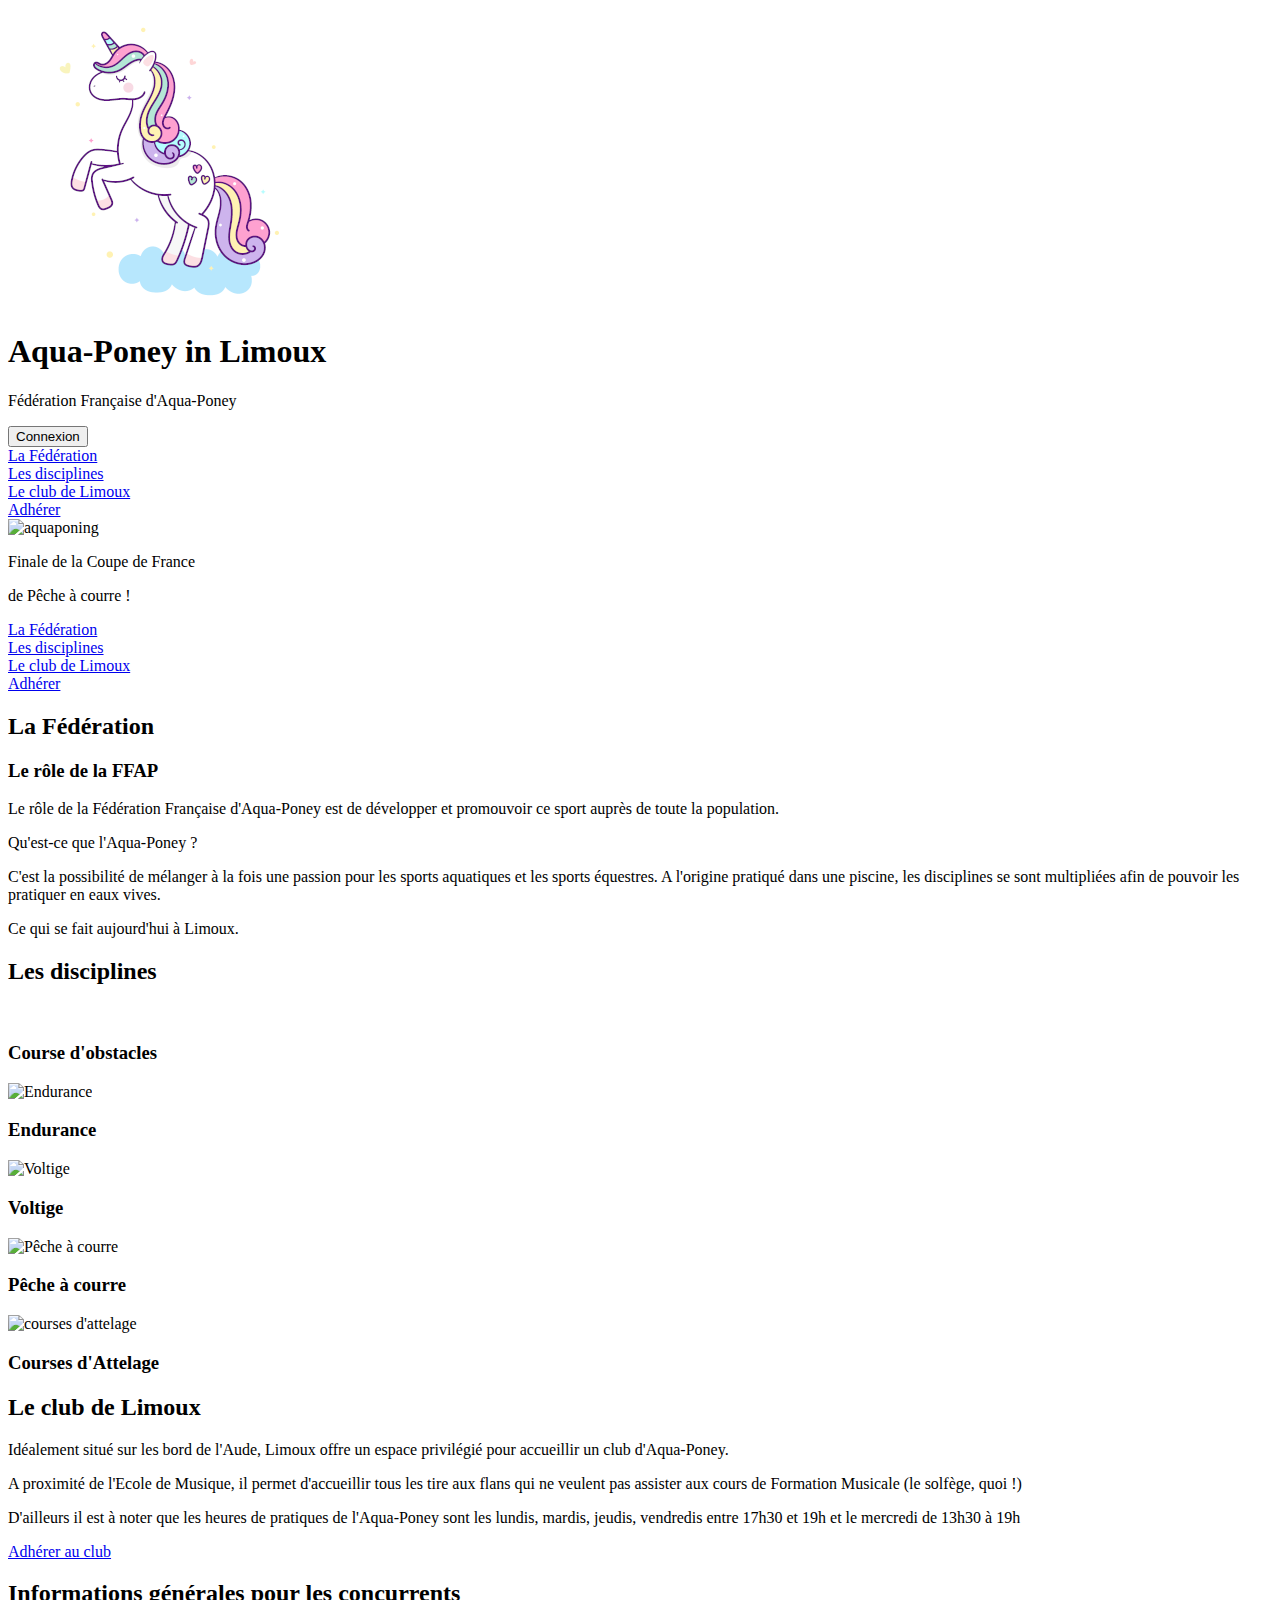
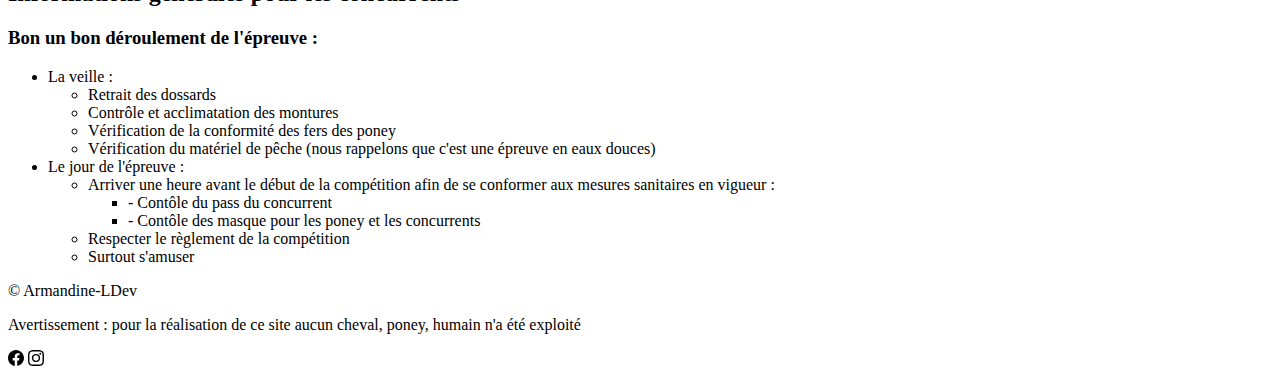
==== html/Championnat.html @ 96f4ce91 "General informations" ====
<!DOCTYPE html>
<html lang="fr">

<head>
    <meta charset="UTF-8">
    <meta http-equiv="X-UA-Compatible" content="IE=edge">
    <meta name="viewport" content="width=device-width, initial-scale=1.0">
    <title>Coupe de France de Pêche à Courre - FFAP</title>
    <!-- <link rel="stylesheet" href="../css/reset.css">
    <link rel="stylesheet" href="../css/style.css"> -->
    <link href="https://unpkg.com/tailwindcss@^2/dist/tailwind.min.css" rel="stylesheet">
</head>

<body class="container mx-auto">
    <div class="flex flex-col justify-center space-y-2">
        <header class="flex flex-col align-items-center">
            <div class="top flex justify-start">

                <!-- <img class="" src="../image/logo.png" alt="Logo Aqua Poney"> -->
                <img class="w-1/4 h-full" src="../image/logo.png" alt="Logo Aqua Poney">
                <!-- <div class="text-center"> -->
                <div class="w-3/4 text-center flex flex-col justify-center">
                    <h1 class="text-2xl sm:text-3xl">Aqua-Poney in Limoux</h1>
                    <p class="text-xs sm:text-base italic">Fédération Française d'Aqua-Poney</p>

                </div>
                <div class="self-end">
                    <button
                        class=" border border-green-600 bg-green-100 hover:bg-grey-800 text-gray-700 hover:rext-white py-1 px-2 text-xs rounded-full sm:text-base sm:mr-2">Connexion</button>
                </div>

            </div>
            <nav class="hidden sm:block">
                <div class="flex items-center m-2 space-x-2">
                    <div class="border rounded-full border-green-600 w-full text-center bg-green-100 text-base">
                        <a class="" href="#fede">La Fédération</a>
                    </div>
                    <div class="border rounded-full border-green-600 w-full text-center bg-green-100 text-base">
                        <a class="" href="#disciplines">Les disciplines</a>
                    </div>
                    <div class="border rounded-full border-green-600 w-full text-center bg-green-100 text-base">
                        <a class="" href="#club">Le club de Limoux</a>
                    </div>
                    <div class="border rounded-full border-green-600 w-full text-center bg-green-100 text-base">
                        <a class="" href="#adherer">Adhérer</a>
                    </div>
                </div>

            </nav>
            <div class="w-auto flex justify-center z-0">

                <img class="p-1 relative z-0 w-max"
                    src="https://media.istockphoto.com/photos/reflections-in-lake-matheson-picture-id535204076?k=20&m=535204076&s=612x612&w=0&h=DFkqN_nmSSv3KbsNYE-2TrAU8gz8y1Xx0VwqO0rd8ZQ="
                    alt="aquaponing">
                <div class="animate-pulse absolute z-5 bg-green-200 text-red-600 rounded-3xl font-bold text-center">
                    <p class="text-2xl ">Finale de la Coupe de France</p>
                    <p class="text-2xl ">de Pêche à courre !</p>
                </div>

            </div>


            <nav class="sm:hidden">
                <div class="flex flex-col items-center m-2 space-y-1">
                    <div class="border rounded-full border-green-600 w-full text-center bg-green-100">
                        <a class="" href="#fede">La
                            Fédération</a>
                    </div>
                    <div class="border rounded-full border-green-600 w-full text-center bg-green-100">
                        <a class="" href="#disciplines">Les disciplines</a>
                    </div>
                    <div class="border rounded-full border-green-600 w-full text-center bg-green-100">
                        <a class="" href="#club">Le club de Limoux</a>
                    </div>
                    <div class="border rounded-full border-green-600 w-full text-center bg-green-100">
                        <a class="" href="#adherer">Adhérer</a>
                    </div>
                </div>

            </nav>
        </header>

        <main class="space-y-2 mx-1 lg:flex lg:space-x-2 lg:space-y-0">
            <div class="space-y-2">
                <section class="border border-black">
                    <article id="fede" class="p-2">
                        <h2 class="text-xl text-center font-bold sm:text-2xl">La Fédération</h2>

                        <div class="">
                            <h3 class="underline italic font-bold">Le rôle de la FFAP</h3>
                            <p class="text-xs sm:text-sm">Le rôle de la Fédération Française d'Aqua-Poney est de
                                développer
                                et
                                promouvoir ce sport auprès de toute la population.</p>
                            <p class="text-xs sm:text-sm">Qu'est-ce que l'Aqua-Poney ?</p>
                            <p class="text-xs sm:text-sm">C'est la possibilité de mélanger à la fois une passion pour
                                les
                                sports
                                aquatiques et les sports équestres. A l'origine pratiqué dans une piscine, les
                                disciplines
                                se sont
                                multipliées afin de pouvoir les pratiquer en eaux vives.</p>
                            <p class="text-xs sm:text-sm">Ce qui se fait aujourd'hui à Limoux.</p>
                        </div>

                    </article>

                    <article id="disciplines" class="p-2">
                        <h2 class="text-xl text-center font-bold sm:text-2xl">Les disciplines</h2>
                        <div class="flex flex-wrap justify-around">
                            <div class="m-2">
                                <img src="https://www.ffe.com/var/ezwebin_site/storage/images/media/images/logo-et-visuels-divers/logo-disciplines/logo-cso/3758-3-fre-FR/Logo-CSO_listitem_no_crop.png"
                                    alt="">
                                <h3 class="underline italic font-bold text-center">Course d'obstacles</h3>
                            </div>
                            <div class="m-2">
                                <img src="https://www.ffe.com/var/ezwebin_site/storage/images/media/images/logo-et-visuels-divers/logo-disciplines/logo-endurance/8668-4-fre-FR/Logo-Endurance_listitem_no_crop.png"
                                    alt="Endurance">
                                <h3 class="underline italic font-bold text-center">Endurance</h3>
                            </div>
                            <div class="m-2">
                                <img src="https://www.ffe.com/var/ezwebin_site/storage/images/media/images/logo-et-visuels-divers/logo-disciplines/logo-voltige/8671-2-fre-FR/Logo-Voltige_listitem_no_crop.png"
                                    alt="Voltige">
                                <h3 class="underline italic font-bold text-center">Voltige</h3>
                            </div>
                            <div class="m-2">
                                <img src="https://www.ffe.com/var/ezwebin_site/storage/images/media/images/logo-et-visuels-divers/logo-disciplines/logo-endurance-en-attelage/17754-4-fre-FR/Logo-Endurance-en-attelage_listitem_no_crop.png"
                                    alt="Pêche à courre">
                                <h3 class="underline italic font-bold text-center">Pêche à courre</h3>
                            </div>
                            <div class="m-2">
                                <img src="https://www.ffe.com/var/ezwebin_site/storage/images/media/images/logo-et-visuels-divers/logo-disciplines/logo-attelage/8665-2-fre-FR/Logo-Attelage_listitem_no_crop.png"
                                    alt="courses d'attelage">
                                <h3 class="underline italic font-bold text-center">Courses d'Attelage</h3>
                            </div>
                        </div>

                    </article>
                </section>
                <section class="border border-black">
                    <article id="club" class="p-2">
                        <h2 class="text-xl text-center font-bold sm:text-2xl">Le club de Limoux</h2>
                        <p class="text-xs sm:text-sm">Idéalement situé sur les bord de l'Aude, Limoux offre un espace
                            privilégié pour
                            accueillir un club d'Aqua-Poney.</p>
                        <p class="text-xs sm:text-sm">A proximité de l'Ecole de Musique, il permet d'accueillir tous les
                            tire aux flans
                            qui ne
                            veulent pas assister aux cours de Formation Musicale (le solfège, quoi !)</p>
                        <p class="text-xs sm:text-sm">D'ailleurs il est à noter que les heures de pratiques de
                            l'Aqua-Poney
                            sont les
                            lundis,
                            mardis, jeudis, vendredis entre 17h30 et 19h et le mercredi de 13h30 à 19h</p>
                    </article>
                    <article id="adherer" class="p-2 text-center">
                        <a href="#" class="text-xl font-bold pt-1">Adhérer au club</a>
                    </article>
                </section>
            </div>



            <aside class=" border border-black p-2">
                <h2 class="text-xl font-bold pt-1 sm:text-2xl pb-2">Informations générales pour les concurrents</h2>
                <h3 class="underline italic font-bold text-center mt-2 mb-4">Bon un bon déroulement de l'épreuve :</h3>
                <ul class="space-y-3 list-disc list-inside">
                    <li><span class="italic">La veille :</span>
                        <ul class="list-disc list-inside ml-5">
                            <li>Retrait des dossards</li>
                            <li>Contrôle et acclimatation des montures</li>
                            <li>Vérification de la conformité des fers des poney</li>
                            <li>Vérification du matériel de pêche (nous rappelons que c'est une épreuve en eaux douces)
                            </li>
                        </ul>
                    </li>
                    <li><span class="italic">Le jour de l'épreuve :</span>
                        <ul class="list-disc list-inside ml-5">
                            <li>Arriver une heure avant le début de la compétition afin de se conformer aux mesures
                                sanitaires en vigueur :
                                <ul class="ml-10">
                                    <li>- Contôle du pass du concurrent</li>
                                    <li>- Contôle des masque pour les poney et les concurrents</li>
                                </ul>
                            </li>
                            <li>Respecter le règlement de la compétition</li>
                            <li>Surtout s'amuser</li>
                        </ul>

                    </li>
                </ul>
            </aside>

        </main>
        <footer class="flex flex-col items-center pb-2 text-xs">
            <p>&copy; Armandine-LDev</p>
            <p>Avertissement : pour la réalisation de ce site aucun cheval, poney, humain n'a été exploité</p>
            <div class="flex space-x-2">
                <svg xmlns="http://www.w3.org/2000/svg" width="16" height="16" fill="currentColor"
                    class="bi bi-facebook" viewbox="0 0 16 16">
                    <path
                        d="M16 8.049c0-4.446-3.582-8.05-8-8.05C3.58 0-.002 3.603-.002 8.05c0 4.017 2.926 7.347 6.75 7.951v-5.625h-2.03V8.05H6.75V6.275c0-2.017 1.195-3.131 3.022-3.131.876 0 1.791.157 1.791.157v1.98h-1.009c-.993 0-1.303.621-1.303 1.258v1.51h2.218l-.354 2.326H9.25V16c3.824-.604 6.75-3.934 6.75-7.951z" />
                </svg>
                <svg xmlns="http://www.w3.org/2000/svg" width="16" height="16" fill="currentColor"
                    class="bi bi-instagram" viewbox="0 0 16 16">
                    <path
                        d="M8 0C5.829 0 5.556.01 4.703.048 3.85.088 3.269.222 2.76.42a3.917 3.917 0 0 0-1.417.923A3.927 3.927 0 0 0 .42 2.76C.222 3.268.087 3.85.048 4.7.01 5.555 0 5.827 0 8.001c0 2.172.01 2.444.048 3.297.04.852.174 1.433.372 1.942.205.526.478.972.923 1.417.444.445.89.719 1.416.923.51.198 1.09.333 1.942.372C5.555 15.99 5.827 16 8 16s2.444-.01 3.298-.048c.851-.04 1.434-.174 1.943-.372a3.916 3.916 0 0 0 1.416-.923c.445-.445.718-.891.923-1.417.197-.509.332-1.09.372-1.942C15.99 10.445 16 10.173 16 8s-.01-2.445-.048-3.299c-.04-.851-.175-1.433-.372-1.941a3.926 3.926 0 0 0-.923-1.417A3.911 3.911 0 0 0 13.24.42c-.51-.198-1.092-.333-1.943-.372C10.443.01 10.172 0 7.998 0h.003zm-.717 1.442h.718c2.136 0 2.389.007 3.232.046.78.035 1.204.166 1.486.275.373.145.64.319.92.599.28.28.453.546.598.92.11.281.24.705.275 1.485.039.843.047 1.096.047 3.231s-.008 2.389-.047 3.232c-.035.78-.166 1.203-.275 1.485a2.47 2.47 0 0 1-.599.919c-.28.28-.546.453-.92.598-.28.11-.704.24-1.485.276-.843.038-1.096.047-3.232.047s-2.39-.009-3.233-.047c-.78-.036-1.203-.166-1.485-.276a2.478 2.478 0 0 1-.92-.598 2.48 2.48 0 0 1-.6-.92c-.109-.281-.24-.705-.275-1.485-.038-.843-.046-1.096-.046-3.233 0-2.136.008-2.388.046-3.231.036-.78.166-1.204.276-1.486.145-.373.319-.64.599-.92.28-.28.546-.453.92-.598.282-.11.705-.24 1.485-.276.738-.034 1.024-.044 2.515-.045v.002zm4.988 1.328a.96.96 0 1 0 0 1.92.96.96 0 0 0 0-1.92zm-4.27 1.122a4.109 4.109 0 1 0 0 8.217 4.109 4.109 0 0 0 0-8.217zm0 1.441a2.667 2.667 0 1 1 0 5.334 2.667 2.667 0 0 1 0-5.334z" />
                </svg>
            </div>
        </footer>
    </div>

</body>

</html>
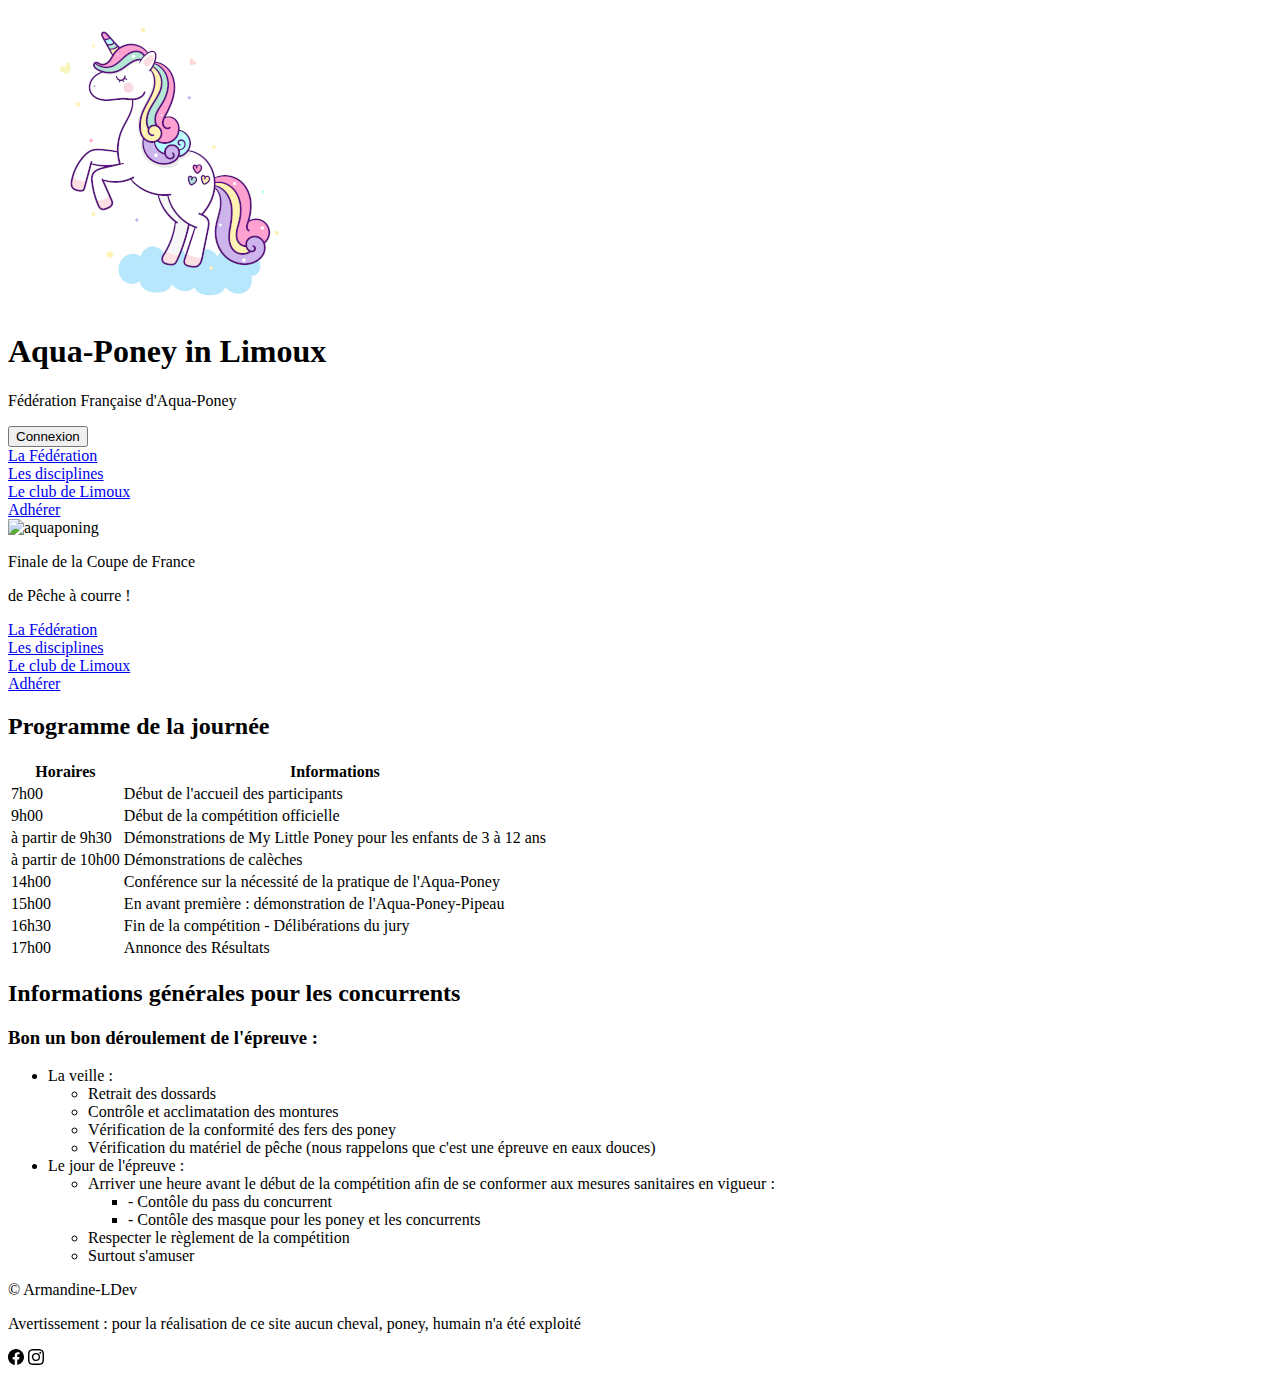
==== commit d24d0b18: "adding margin and padding to the event" ====
--- a/html/Championnat.html
+++ b/html/Championnat.html
@@ -52,7 +52,8 @@
                 <img class="p-1 relative z-0 w-max"
                     src="https://media.istockphoto.com/photos/reflections-in-lake-matheson-picture-id535204076?k=20&m=535204076&s=612x612&w=0&h=DFkqN_nmSSv3KbsNYE-2TrAU8gz8y1Xx0VwqO0rd8ZQ="
                     alt="aquaponing">
-                <div class="animate-pulse absolute z-5 bg-green-200 text-red-600 rounded-3xl font-bold text-center">
+                <div
+                    class="mt-3 p-2 animate-pulse absolute z-5 bg-green-200 text-red-600 rounded-3xl font-bold text-center">
                     <p class="text-2xl ">Finale de la Coupe de France</p>
                     <p class="text-2xl ">de Pêche à courre !</p>
                 </div>
@@ -82,81 +83,81 @@
 
         <main class="space-y-2 mx-1 lg:flex lg:space-x-2 lg:space-y-0">
             <div class="space-y-2">
-                <section class="border border-black">
+                <section class="border border-black w-auto">
                     <article id="fede" class="p-2">
-                        <h2 class="text-xl text-center font-bold sm:text-2xl">La Fédération</h2>
-
-                        <div class="">
-                            <h3 class="underline italic font-bold">Le rôle de la FFAP</h3>
-                            <p class="text-xs sm:text-sm">Le rôle de la Fédération Française d'Aqua-Poney est de
-                                développer
-                                et
-                                promouvoir ce sport auprès de toute la population.</p>
-                            <p class="text-xs sm:text-sm">Qu'est-ce que l'Aqua-Poney ?</p>
-                            <p class="text-xs sm:text-sm">C'est la possibilité de mélanger à la fois une passion pour
-                                les
-                                sports
-                                aquatiques et les sports équestres. A l'origine pratiqué dans une piscine, les
-                                disciplines
-                                se sont
-                                multipliées afin de pouvoir les pratiquer en eaux vives.</p>
-                            <p class="text-xs sm:text-sm">Ce qui se fait aujourd'hui à Limoux.</p>
-                        </div>
-
-                    </article>
-
-                    <article id="disciplines" class="p-2">
-                        <h2 class="text-xl text-center font-bold sm:text-2xl">Les disciplines</h2>
-                        <div class="flex flex-wrap justify-around">
-                            <div class="m-2">
-                                <img src="https://www.ffe.com/var/ezwebin_site/storage/images/media/images/logo-et-visuels-divers/logo-disciplines/logo-cso/3758-3-fre-FR/Logo-CSO_listitem_no_crop.png"
-                                    alt="">
-                                <h3 class="underline italic font-bold text-center">Course d'obstacles</h3>
-                            </div>
-                            <div class="m-2">
-                                <img src="https://www.ffe.com/var/ezwebin_site/storage/images/media/images/logo-et-visuels-divers/logo-disciplines/logo-endurance/8668-4-fre-FR/Logo-Endurance_listitem_no_crop.png"
-                                    alt="Endurance">
-                                <h3 class="underline italic font-bold text-center">Endurance</h3>
-                            </div>
-                            <div class="m-2">
-                                <img src="https://www.ffe.com/var/ezwebin_site/storage/images/media/images/logo-et-visuels-divers/logo-disciplines/logo-voltige/8671-2-fre-FR/Logo-Voltige_listitem_no_crop.png"
-                                    alt="Voltige">
-                                <h3 class="underline italic font-bold text-center">Voltige</h3>
-                            </div>
-                            <div class="m-2">
-                                <img src="https://www.ffe.com/var/ezwebin_site/storage/images/media/images/logo-et-visuels-divers/logo-disciplines/logo-endurance-en-attelage/17754-4-fre-FR/Logo-Endurance-en-attelage_listitem_no_crop.png"
-                                    alt="Pêche à courre">
-                                <h3 class="underline italic font-bold text-center">Pêche à courre</h3>
-                            </div>
-                            <div class="m-2">
-                                <img src="https://www.ffe.com/var/ezwebin_site/storage/images/media/images/logo-et-visuels-divers/logo-disciplines/logo-attelage/8665-2-fre-FR/Logo-Attelage_listitem_no_crop.png"
-                                    alt="courses d'attelage">
-                                <h3 class="underline italic font-bold text-center">Courses d'Attelage</h3>
-                            </div>
-                        </div>
+                        <h2 class="text-xl text-center font-bold sm:text-2xl">Programme de la journée</h2>
+                        <table class="table-auto border border-separate text-center px-8">
+                            <thead class="">
+                                <tr class="">
+                                    <th class="border border-green-600 px-4 bg-green-400 sm:text-lg">Horaires</th>
+                                    <th class="border border-green-600 px-4 bg-green-400 sm:text-lg">Informations</th>
+                                </tr>
+                            </thead>
+                            <tbody class="">
+                                <tr class="">
+                                    <td class="border border-green-600 px-4 sm:text-lg">7h00</td>
+                                    <td class="border border-green-600 px-4 sm:text-lg">Début de l'accueil des
+                                        participants
+                                    </td>
+                                </tr>
+                                <tr class="">
+                                    <td class="border border-green-600 px-4 bg-green-200 sm:text-lg">9h00</td>
+                                    <td class="border border-green-600 px-4 bg-green-200 sm:text-lg">Début de la
+                                        compétition
+                                        officielle</td>
+                                </tr>
+                                <tr class="">
+                                    <td class="border border-green-600 px-4 sm:text-lg">à partir de 9h30</td>
+                                    <td class="border border-green-600 px-4 sm:text-lg">Démonstrations de My Little
+                                        Poney
+                                        pour les
+                                        enfants de 3 à 12
+                                        ans</td>
+                                </tr>
+                                <tr class="">
+                                    <td class="border border-green-600 px-4 bg-green-200 sm:text-lg">à partir de 10h00
+                                    </td>
+                                    <td class="border border-green-600 px-4 bg-green-200 sm:text-lg">Démonstrations de
+                                        calèches
+                                    </td>
+                                </tr>
+                                <tr class="">
+                                    <td class="border border-green-600 px-4 sm:text-lg">14h00</td>
+                                    <td class="border border-green-600 px-4 sm:text-lg">Conférence sur la nécessité de
+                                        la
+                                        pratique
+                                        de
+                                        l'Aqua-Poney
+                                    </td>
+                                </tr>
+                                <tr class="">
+                                    <td class="border border-green-600 px-4 bg-green-200 sm:text-lg">15h00</td>
+                                    <td class="border border-green-600 px-4 bg-green-200 sm:text-lg"> En avant première
+                                        :
+                                        démonstration de
+                                        l'Aqua-Poney-Pipeau</td>
+                                </tr>
+                                <tr class="">
+                                    <td class="border border-green-600 px-4 sm:text-lg">16h30</td>
+                                    <td class="border border-green-600 px-4 sm:text-lg">Fin de la compétition -
+                                        Délibérations du
+                                        jury
+                                    </td>
+                                </tr>
+                                <tr class="">
+                                    <td class="border border-green-600 px-4 bg-green-200 sm:text-lg">17h00</td>
+                                    <td class="border border-green-600 px-4 bg-green-200 sm:text-lg">Annonce des
+                                        Résultats
+                                    </td>
+                                </tr>
+                            </tbody>
+                            <tfoot></tfoot>
+                        </table>
+
 
                     </article>
                 </section>
-                <section class="border border-black">
-                    <article id="club" class="p-2">
-                        <h2 class="text-xl text-center font-bold sm:text-2xl">Le club de Limoux</h2>
-                        <p class="text-xs sm:text-sm">Idéalement situé sur les bord de l'Aude, Limoux offre un espace
-                            privilégié pour
-                            accueillir un club d'Aqua-Poney.</p>
-                        <p class="text-xs sm:text-sm">A proximité de l'Ecole de Musique, il permet d'accueillir tous les
-                            tire aux flans
-                            qui ne
-                            veulent pas assister aux cours de Formation Musicale (le solfège, quoi !)</p>
-                        <p class="text-xs sm:text-sm">D'ailleurs il est à noter que les heures de pratiques de
-                            l'Aqua-Poney
-                            sont les
-                            lundis,
-                            mardis, jeudis, vendredis entre 17h30 et 19h et le mercredi de 13h30 à 19h</p>
-                    </article>
-                    <article id="adherer" class="p-2 text-center">
-                        <a href="#" class="text-xl font-bold pt-1">Adhérer au club</a>
-                    </article>
-                </section>
+
             </div>
 
 
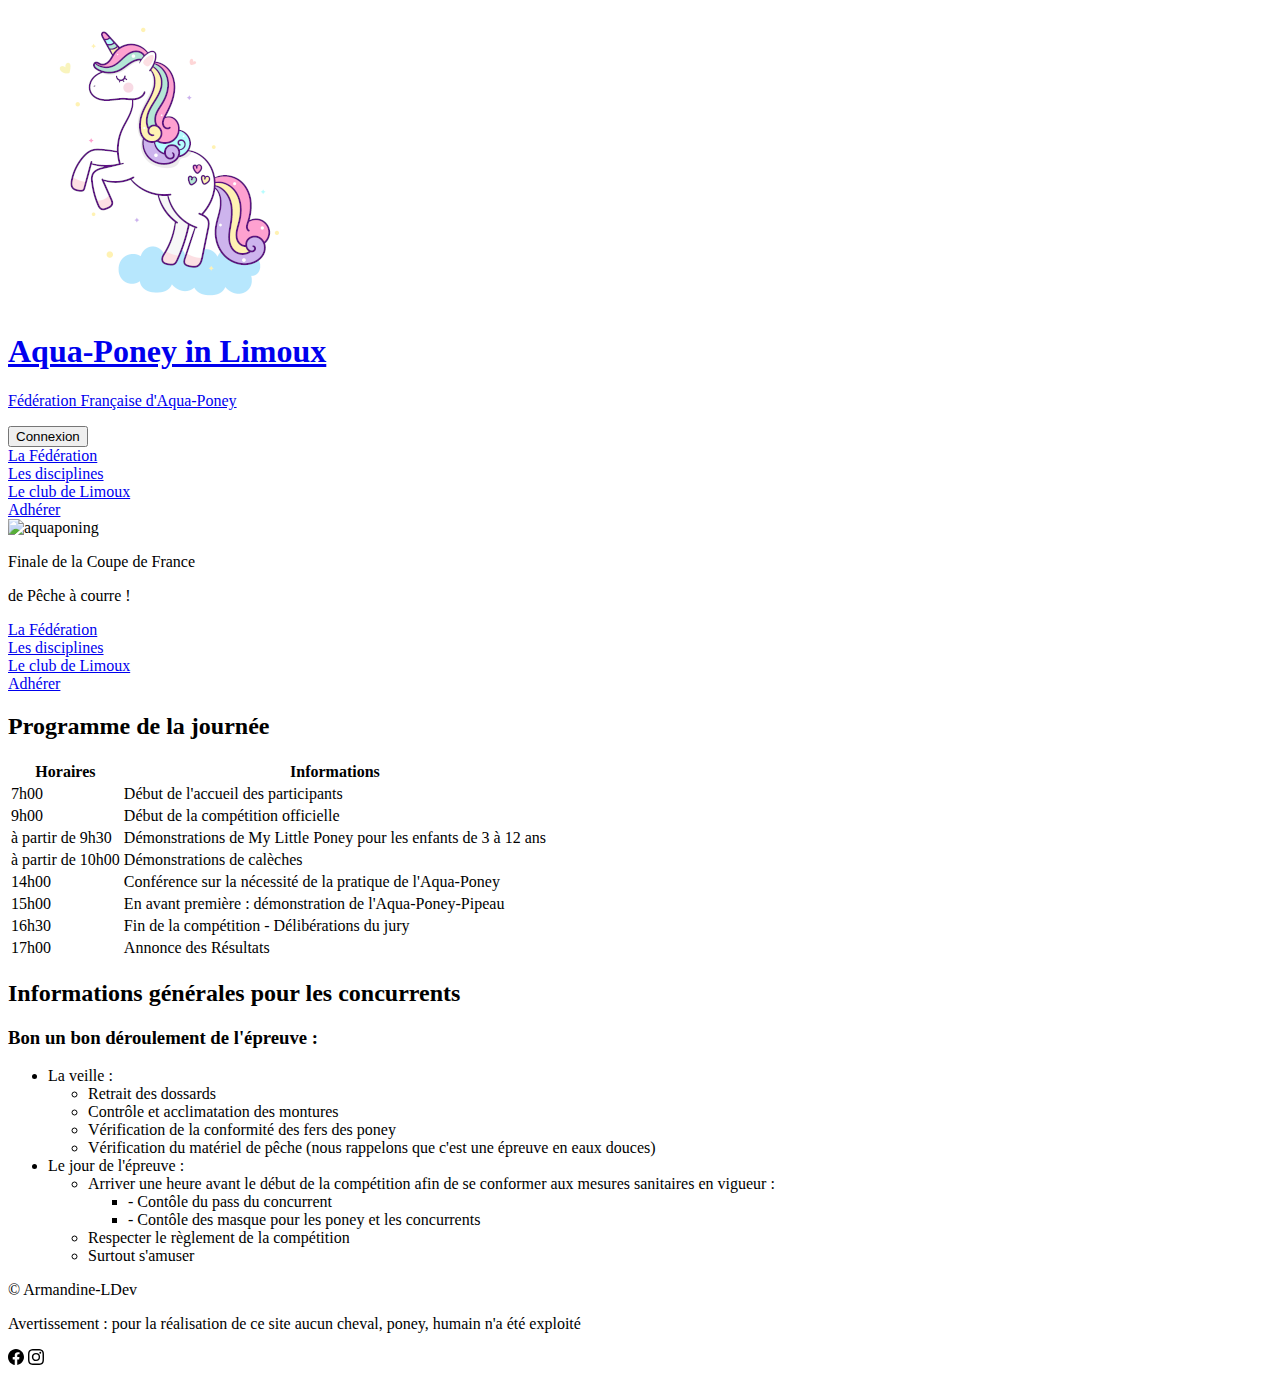
==== commit 430b1748: "Add link on the title of the site 2" ====
--- a/html/Championnat.html
+++ b/html/Championnat.html
@@ -5,7 +5,7 @@
     <meta charset="UTF-8">
     <meta http-equiv="X-UA-Compatible" content="IE=edge">
     <meta name="viewport" content="width=device-width, initial-scale=1.0">
-    <title>Coupe de France de Pêche à Courre - FFAP</title>
+    <title><a href="/">Coupe de France de Pêche à Courre - FFAP</title>
     <!-- <link rel="stylesheet" href="../css/reset.css">
     <link rel="stylesheet" href="../css/style.css"> -->
     <link href="https://unpkg.com/tailwindcss@^2/dist/tailwind.min.css" rel="stylesheet">
@@ -16,14 +16,13 @@
         <header class="flex flex-col align-items-center">
             <div class="top flex justify-start">
 
-                <!-- <img class="" src="../image/logo.png" alt="Logo Aqua Poney"> -->
                 <img class="w-1/4 h-full" src="../image/logo.png" alt="Logo Aqua Poney">
-                <!-- <div class="text-center"> -->
-                <div class="w-3/4 text-center flex flex-col justify-center">
-                    <h1 class="text-2xl sm:text-3xl">Aqua-Poney in Limoux</h1>
-                    <p class="text-xs sm:text-base italic">Fédération Française d'Aqua-Poney</p>
-
-                </div>
+                <a class="w-full flex justify-center" href="/">
+                    <div class="w-3/4 text-center flex flex-col justify-center">
+                        <h1 class="text-2xl sm:text-3xl">Aqua-Poney in Limoux</h1>
+                        <p class="text-xs sm:text-base italic">Fédération Française d'Aqua-Poney</p>
+                    </div>
+                </a>
                 <div class="self-end">
                     <button
                         class=" border border-green-600 bg-green-100 hover:bg-grey-800 text-gray-700 hover:rext-white py-1 px-2 text-xs rounded-full sm:text-base sm:mr-2">Connexion</button>
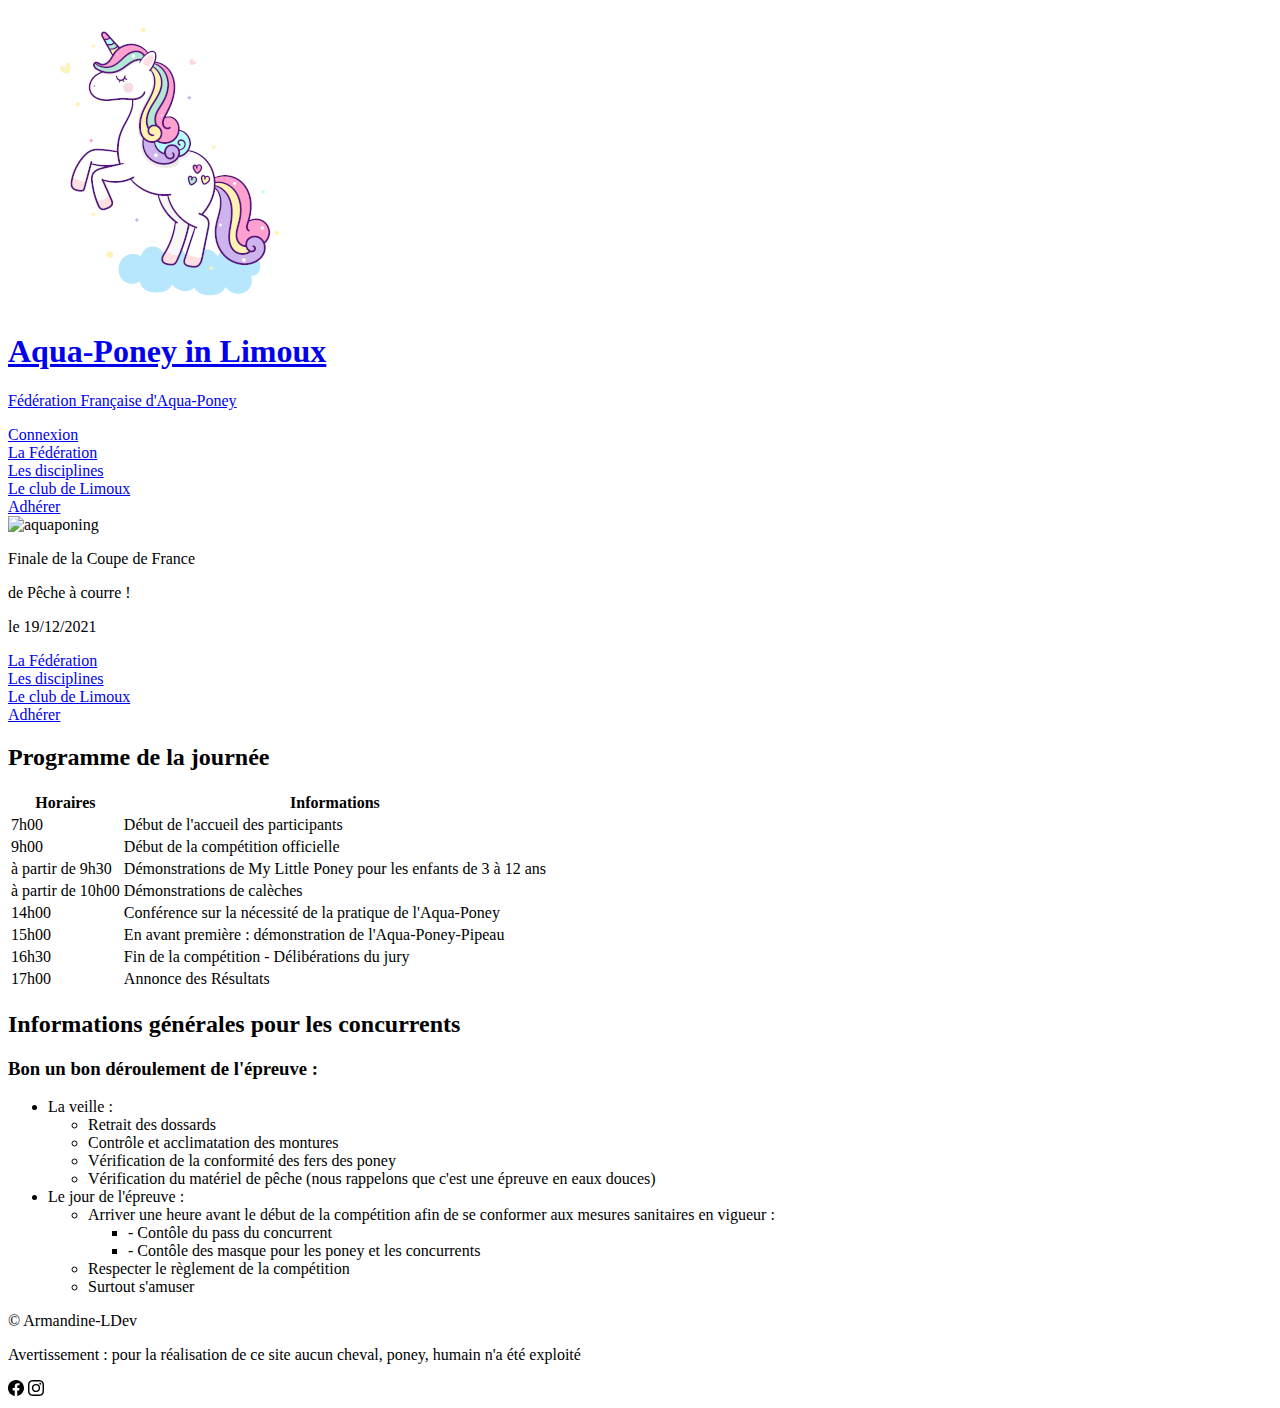
==== commit 1fcb2072: "End contructing 404 & links" ====
--- a/html/Championnat.html
+++ b/html/Championnat.html
@@ -5,43 +5,42 @@
     <meta charset="UTF-8">
     <meta http-equiv="X-UA-Compatible" content="IE=edge">
     <meta name="viewport" content="width=device-width, initial-scale=1.0">
-    <title><a href="/">Coupe de France de Pêche à Courre - FFAP</title>
-    <!-- <link rel="stylesheet" href="../css/reset.css">
-    <link rel="stylesheet" href="../css/style.css"> -->
+    <title>Coupe de France de Pêche à Courre - FFAP</title>
+
     <link href="https://unpkg.com/tailwindcss@^2/dist/tailwind.min.css" rel="stylesheet">
 </head>
 
 <body class="container mx-auto">
     <div class="flex flex-col justify-center space-y-2">
-        <header class="flex flex-col align-items-center">
+        <header class="flex flex-col">
             <div class="top flex justify-start">
 
                 <img class="w-1/4 h-full" src="../image/logo.png" alt="Logo Aqua Poney">
-                <a class="w-full flex justify-center" href="/">
+                <a class="w-full flex justify-center" href="./">
                     <div class="w-3/4 text-center flex flex-col justify-center">
                         <h1 class="text-2xl sm:text-3xl">Aqua-Poney in Limoux</h1>
                         <p class="text-xs sm:text-base italic">Fédération Française d'Aqua-Poney</p>
                     </div>
                 </a>
                 <div class="self-end">
-                    <button
-                        class=" border border-green-600 bg-green-100 hover:bg-grey-800 text-gray-700 hover:rext-white py-1 px-2 text-xs rounded-full sm:text-base sm:mr-2">Connexion</button>
+                    <a class=" border border-green-600 bg-green-100 hover:bg-gray-700 text-gray-700 hover:text-white py-1 px-2 text-xs rounded-full sm:text-base sm:mr-2"
+                        href="./page404.html" target="">Connexion</a>
                 </div>
 
             </div>
             <nav class="hidden sm:block">
                 <div class="flex items-center m-2 space-x-2">
                     <div class="border rounded-full border-green-600 w-full text-center bg-green-100 text-base">
-                        <a class="" href="#fede">La Fédération</a>
-                    </div>
-                    <div class="border rounded-full border-green-600 w-full text-center bg-green-100 text-base">
-                        <a class="" href="#disciplines">Les disciplines</a>
-                    </div>
-                    <div class="border rounded-full border-green-600 w-full text-center bg-green-100 text-base">
-                        <a class="" href="#club">Le club de Limoux</a>
-                    </div>
-                    <div class="border rounded-full border-green-600 w-full text-center bg-green-100 text-base">
-                        <a class="" href="#adherer">Adhérer</a>
+                        <a class="" href="./#fede">La Fédération</a>
+                    </div>
+                    <div class="border rounded-full border-green-600 w-full text-center bg-green-100 text-base">
+                        <a class="" href="./#disciplines">Les disciplines</a>
+                    </div>
+                    <div class="border rounded-full border-green-600 w-full text-center bg-green-100 text-base">
+                        <a class="" href="./#club">Le club de Limoux</a>
+                    </div>
+                    <div class="border rounded-full border-green-600 w-full text-center bg-green-100 text-base">
+                        <a class="" href="./#adherer">Adhérer</a>
                     </div>
                 </div>
 
@@ -55,6 +54,8 @@
                     class="mt-3 p-2 animate-pulse absolute z-5 bg-green-200 text-red-600 rounded-3xl font-bold text-center">
                     <p class="text-2xl ">Finale de la Coupe de France</p>
                     <p class="text-2xl ">de Pêche à courre !</p>
+                    <p class="text-2xl ">le 19/12/2021</p>
+
                 </div>
 
             </div>
@@ -63,17 +64,17 @@
             <nav class="sm:hidden">
                 <div class="flex flex-col items-center m-2 space-y-1">
                     <div class="border rounded-full border-green-600 w-full text-center bg-green-100">
-                        <a class="" href="#fede">La
+                        <a class="" href="./#fede">La
                             Fédération</a>
                     </div>
                     <div class="border rounded-full border-green-600 w-full text-center bg-green-100">
-                        <a class="" href="#disciplines">Les disciplines</a>
-                    </div>
-                    <div class="border rounded-full border-green-600 w-full text-center bg-green-100">
-                        <a class="" href="#club">Le club de Limoux</a>
-                    </div>
-                    <div class="border rounded-full border-green-600 w-full text-center bg-green-100">
-                        <a class="" href="#adherer">Adhérer</a>
+                        <a class="" href="./#disciplines">Les disciplines</a>
+                    </div>
+                    <div class="border rounded-full border-green-600 w-full text-center bg-green-100">
+                        <a class="" href="./#club">Le club de Limoux</a>
+                    </div>
+                    <div class="border rounded-full border-green-600 w-full text-center bg-green-100">
+                        <a class="" href="./#adherer">Adhérer</a>
                     </div>
                 </div>
 
@@ -83,7 +84,7 @@
         <main class="space-y-2 mx-1 lg:flex lg:space-x-2 lg:space-y-0">
             <div class="space-y-2">
                 <section class="border border-black w-auto">
-                    <article id="fede" class="p-2">
+                    <article class="p-2">
                         <h2 class="text-xl text-center font-bold sm:text-2xl">Programme de la journée</h2>
                         <table class="table-auto border border-separate text-center px-8">
                             <thead class="">
